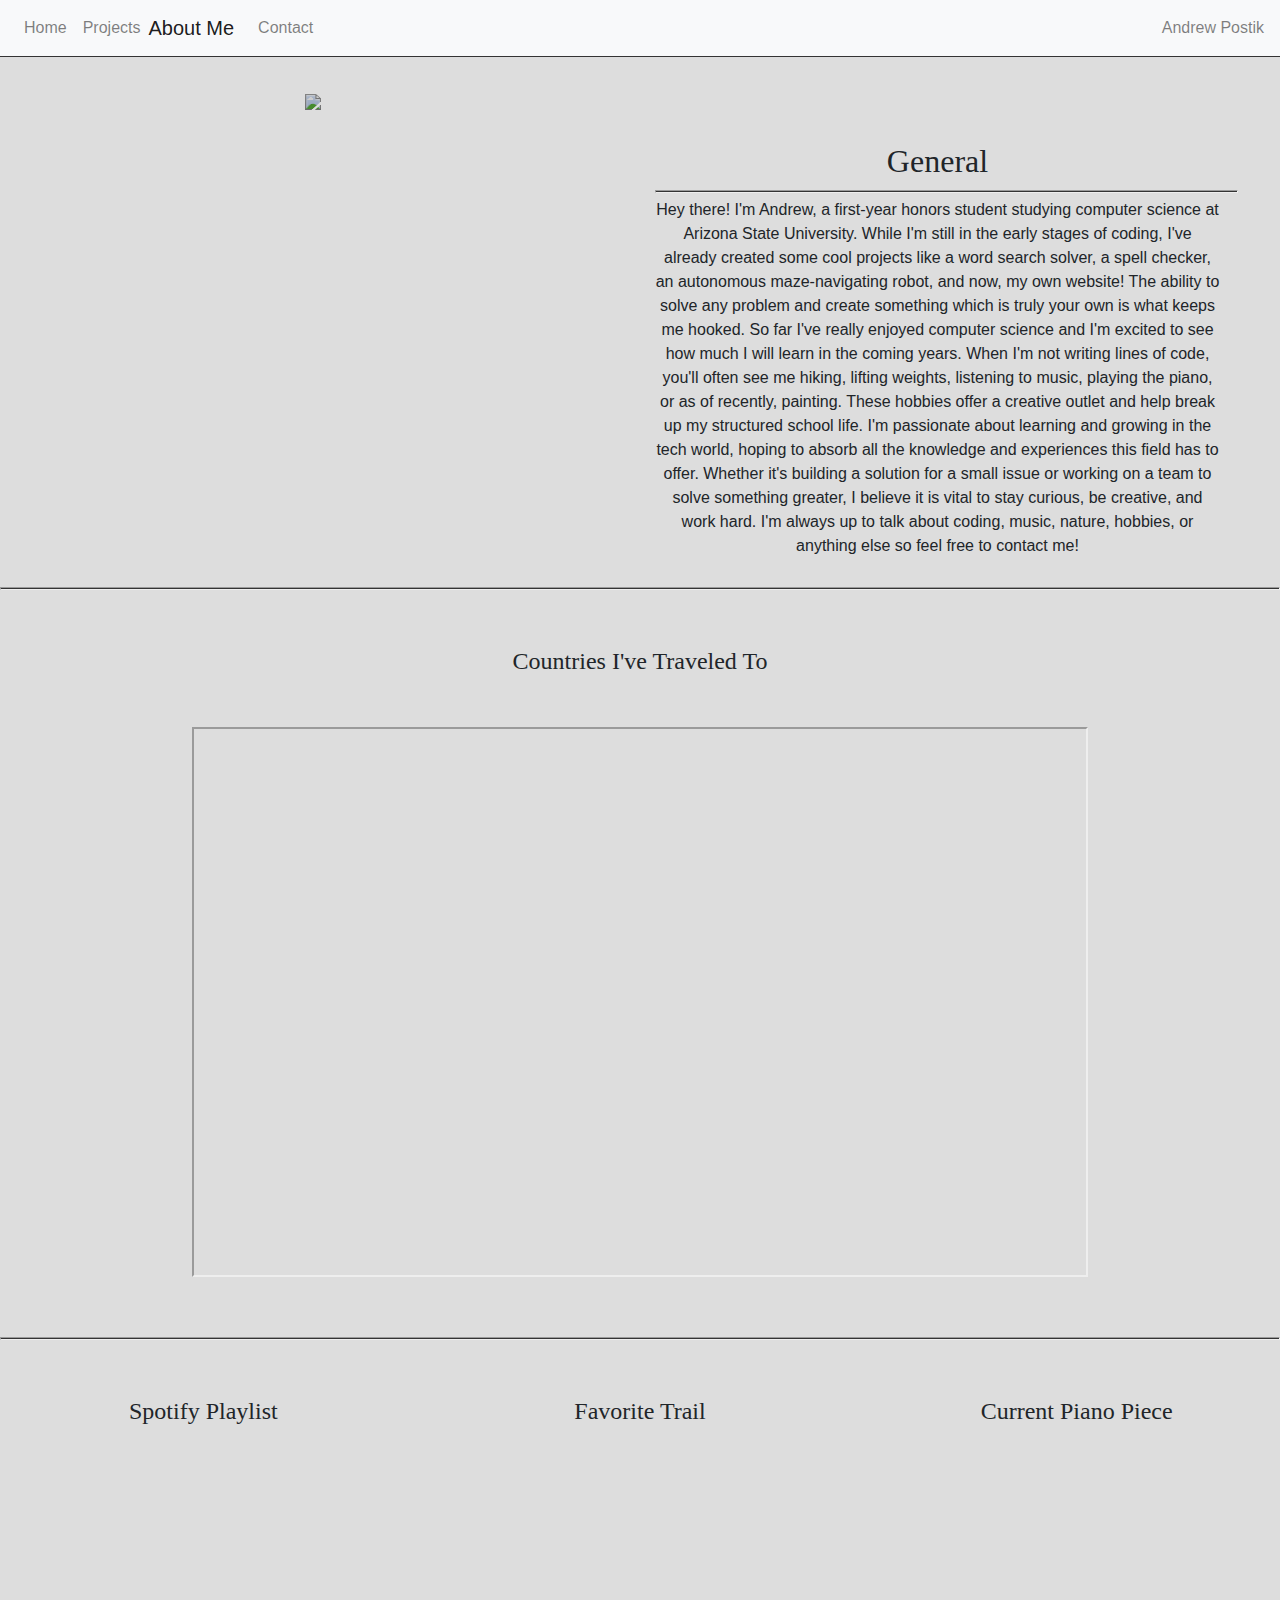
==== about.html @ d0ca0735 "Add files via upload" ====
<!DOCTYPE html>

<html lang="en">
    <head>

        <meta charset="utf-8">
        <meta name="viewport" content="width=device-width, initial-scale=1, shrink-to-fit=no">

        <link href="https://cdn.jsdelivr.net/npm/bootstrap@5.2.3/dist/css/bootstrap.min.css" rel="stylesheet" integrity="sha384-rbsA2VBKQhggwzxH7pPCaAqO46MgnOM80zW1RWuH61DGLwZJEdK2Kadq2F9CUG65" crossorigin="anonymous">
        <script src="https://cdn.jsdelivr.net/npm/bootstrap@5.2.3/dist/js/bootstrap.bundle.min.js" integrity="sha384-kenU1KFdBIe4zVF0s0G1M5b4hcpxyD9F7jL+jjXkk+Q2h455rYXK/7HAuoJl+0I4" crossorigin="anonymous"></script>
        <script src="https://code.jquery.com/jquery-3.2.1.slim.min.js" integrity="sha384-KJ3o2DKtIkvYIK3UENzmM7KCkRr/rE9/Qpg6aAZGJwFDMVNA/GpGFF93hXpG5KkN" crossorigin="anonymous"></script>
        <script src="https://cdn.jsdelivr.net/npm/popper.js@1.12.9/dist/umd/popper.min.js" integrity="sha384-ApNbgh9B+Y1QKtv3Rn7W3mgPxhU9K/ScQsAP7hUibX39j7fakFPskvXusvfa0b4Q" crossorigin="anonymous"></script>
        <script src="https://cdn.jsdelivr.net/npm/bootstrap@4.0.0/dist/js/bootstrap.min.js" integrity="sha384-JZR6Spejh4U02d8jOt6vLEHfe/JQGiRRSQQxSfFWpi1MquVdAyjUar5+76PVCmYl" crossorigin="anonymous"></script>
        <link rel="stylesheet" href="https://cdn.jsdelivr.net/npm/bootstrap@4.0.0/dist/css/bootstrap.min.css" integrity="sha384-Gn5384xqQ1aoWXA+058RXPxPg6fy4IWvTNh0E263XmFcJlSAwiGgFAW/dAiS6JXm" crossorigin="anonymous">

        <link href="styles.css" rel="stylesheet">
        <title>Andrew Postik About</title>

        <script>

        </script>
    </head>
    <body>


        <!-- <div class="container-fluid">
            <div class="row header-centered">
              <div class="col">
                <header class="header-centered">
                    Andrew Postik
                </header>
              </div>
              <div class="col">
                <header class="header-centered">
                    <button class="myButton btn-primary" style="position:relative; top:-8px;">test</button>
                </header>
              </div>
            </div> -->

            <nav class="navbar navbar-expand-lg navbar-light bg-light">
              <div class="collapse navbar-collapse" id="navbarText">
                <ul class="navbar-nav mr-auto">
                  <li class="nav-item">
                    <a class="nav-link" href="https://probable-space-barnacle-jj5x6x6669vvfq4qj-8080.app.github.dev/index.html">Home <span class="sr-only">(current)</span></a>
                  </li>

                    <li class="nav-item">
                      <a class="nav-link" href="https://probable-space-barnacle-jj5x6x6669vvfq4qj-8080.app.github.dev/projects.html#">Projects</a>
                    </li>
                    <a class="navbar-brand" href="https://probable-space-barnacle-jj5x6x6669vvfq4qj-8080.app.github.dev/about.html">About Me</a>
                <button class="navbar-toggler" type="button" data-toggle="collapse" data-target="#navbarText" aria-controls="navbarText" aria-expanded="false" aria-label="Toggle navigation">
                  <span class="navbar-toggler-icon"></span>
                </button>
                    <li class="nav-item">
                      <a class="nav-link" href="https://probable-space-barnacle-jj5x6x6669vvfq4qj-8080.app.github.dev/contact.html">Contact</a>
                    </li>
                  </ul>
                  <span class="navbar-text">
                    Andrew Postik
                  </span>
                </div>
              </nav>
              <hr style="position:relative; top:-16px;">




        <div class="container-center-md">
            <div class="row">
              <div class="col center">
                <img class="aboutImage" style="text-align:center;" src="https://media.licdn.com/dms/image/D5603AQHKYsBSGB8I4A/profile-displayphoto-shrink_800_800/0/1697588853339?e=2147483647&v=beta&t=31aw_DMZLBlYwqQLlTnmVXv2Q7CNiv9IAxehXSDqYVE">
              </div>
              <div class="col center">
                <br>
                  <br>
                    <h2 class="miniHeader marginRight"> General </h2>
                    <hr style="width:93%;" class="hr2 marginRight">
                      <div class="marginRight">
                      Hey there! I'm Andrew, a first-year honors student studying computer science at Arizona State University. While I'm still in the early stages of coding, I've already created some cool projects like a word search solver, a spell checker, an autonomous maze-navigating robot, and now, my own website! The ability to solve any problem and create something which is truly your own is what keeps me hooked. So far I've really enjoyed computer science and I'm excited to see how much I will learn in the coming years.

                      When I'm not writing lines of code, you'll often see me hiking, lifting weights, listening to music, playing the piano, or as of recently, painting. These hobbies offer a creative outlet and help break up my structured school life.

                      I'm passionate about learning and growing in the tech world, hoping to absorb all the knowledge and experiences this field has to offer. Whether it's building a solution for a small issue or working on a team to solve something greater, I believe it is vital to stay curious, be creative, and work hard.

                      I'm always up to talk about coding, music, nature, hobbies, or anything else so feel free to contact me!
                      </div>
              </div>
            </div>
            <br>
            <hr class="hr2">
                <br>
                <br>
            <div class="row">
              <div class="col center">
                <h5 class="miniHeader2">Countries I've Traveled To</h5>
                <br>
                <br>
                <iframe src="https://visitedplaces.com/embed/?map=world&projection=geoNaturalEarth1&theme=dark-blue&water=1&graticule=0&names=1&duration=0&placeduration=0&slider=1&autoplay=0&autozoom=none&autostep=0&home=US&places=~MX_CR_PA_DO_PR_JM_AR_FR_DE_GB_AT_CZ_HU_IT_LB_TT_CA_BS" style="width: 70%; height: 550px;"></iframe>
              </div>
              </div>
              <br>
              <br>
            <hr class="hr2">
                <br>
                <br>
            <div class="row">
              <div class="col center">
                <h5 class="miniHeader2">Spotify Playlist</h5>
                <br>
                <br>
                <iframe style="border-radius:12px" src="https://open.spotify.com/embed/playlist/1JXabrDdPi5DBEkxRoYKxx?utm_source=generator&theme=0" width="80%" height="352" frameBorder="0" allowfullscreen="" allow="autoplay; clipboard-write; encrypted-media; fullscreen; picture-in-picture" loading="lazy"></iframe>
                </div>
                <div class="col center">
                <h5 class="miniHeader2">Favorite Trail</h5>
                <br>
                <br>
                <iframe style="border-radius:12px" class="alltrails" src="https://www.alltrails.com/widget/map/map-april-20-2023-a24bdc3?u=i&sh=r18wwl" width="100%" height="352" frameborder="0" scrolling="no" marginheight="0" marginwidth="0" title="AllTrails: Trail Guides and Maps for Hiking, Camping, and Running"></iframe>
              </div>
              <div class="col center">
                <h5 class="miniHeader2">Current Piano Piece</h5>
                <br>
                <br>
                <iframe style="position:relative; top:-6px;" width="90%" height="358" src="https://musescore.com/user/32106469/scores/6078161/embed" frameborder="0" allowfullscreen allow="autoplay; fullscreen"></iframe>
              </div>
            </div>
          </div>
          <br>
---- styles.css ----
body {
    background-color: #dddddd;
    color: #212529;
    font-size: 1rem;
    font-weight: 400;
    line-height: 1.5;
    margin: 0;
    text-align: left;
}

.title {
    color: #212529;
    font-size: 3rem;
    font-weight: 400;
    line-height: 1.5;
    margin: 1;
    text-align: center;
    font-family: neue helvetica;
}

.center {
    text-align: center;

}

.c-item {
    height: 500px;
}

.c-img {
    height: 100%;
    object-fit: cover;
    filter: brightness(0.8);

}

.dark {
    background-color: #dddddd;
    color: #212529;
    font-size: 1rem;
    font-weight: 400;
    line-height: 1.5;
    margin: 0;
    text-align: left;
}

hr {
    border: none;
    height: 1px;
    color: #333;
    background-color: #333;
  }

.left {
    text-align: left;
    margin-left: auto;
}

.header-centered {
    color: #212529;
    font-size: 3rem;
    font-weight: 500;
    line-height: 1.5;
    margin: 0;
    text-align: center;
    font-family: Garamond;
}

.myButton {
    background-color: #CCCCFF;
    color: #000080;
    font-size: 16px;
    text-align: center;
    border: none;
    border-radius: 2px;
}

.center {
    display: block;
    margin-left: auto;
    margin-rigt: auto;
    width:50%;
}

.aboutImage {
    width: 400px;
    height: auto;
    filter: brightness(0.8);
}

.lightBlue {
    background-color: #bcdfeb;
    color: #212529;
    font-size: 1rem;
    font-weight: 400;
    line-height: 1.5;
    margin: 0;
    text-align: left;
}

.miniHeader {
    color: #212529;
    font-size: 2rem;
    font-weight: 500;
    line-height: 1.5;
    margin: 0;
    text-align: center;
    font-family: Garamond;
}


.hr2 {
        display: block;
        margin-top: 0.5em;
        margin-bottom: 0.5em;
        border-style: inset;
        border-width: 1px;
        font-size: 10px

}

.marginRight {
    margin-right: 60px;
}

.miniHeader2 {
    color: #212529;
    font-size: 18pt;
    font-weight: 400;
    line-height: 1.5;
    margin: 0;
    text-align: center;
    font-family: Georgia;
}

.miniHeader3 {
    color: #212529;
    font-size: 18pt;
    font-weight: 400;
    line-height: 1.5;
    margin: 10;
    font-family: Georgia;
}

.img {
    display: block;
    margin-left: auto;
    margin-right: auto;
}

.miniHeader4 {
    color: #212529;
    font-size: 18pt;
    font-weight: 400;
    line-height: 1.5;
    margin: 10;
    text-align: left;
    font-family: Georgia;
}

.miniHeader5 {
    color: #212529;
    font-size: 9pt;
    font-weight: 200;
    line-height: 1.5;
    margin: 0;
    text-align: center;
    font-family: Georgia;
}

.miniHeader6 {
    color: #212529;
    font-size: 13pt;
    font-weight: 200;
    line-height: 1.5;
    margin: 0;
    text-align: center;
    font-family: Georgia;
}

.miniHeader7 {
    color: #212529;
    font-size: 11pt;
    font-weight: 200;
    line-height: 1.5;
    margin: 0;
    text-align: center;
    font-family: Georgia;
}

.small {
    color: #212529;
    font-size: 8pt;
    font-weight: 200;
    line-height: 1.5;
    margin: 0;
    text-align: center;
    font-family: Georgia;
}
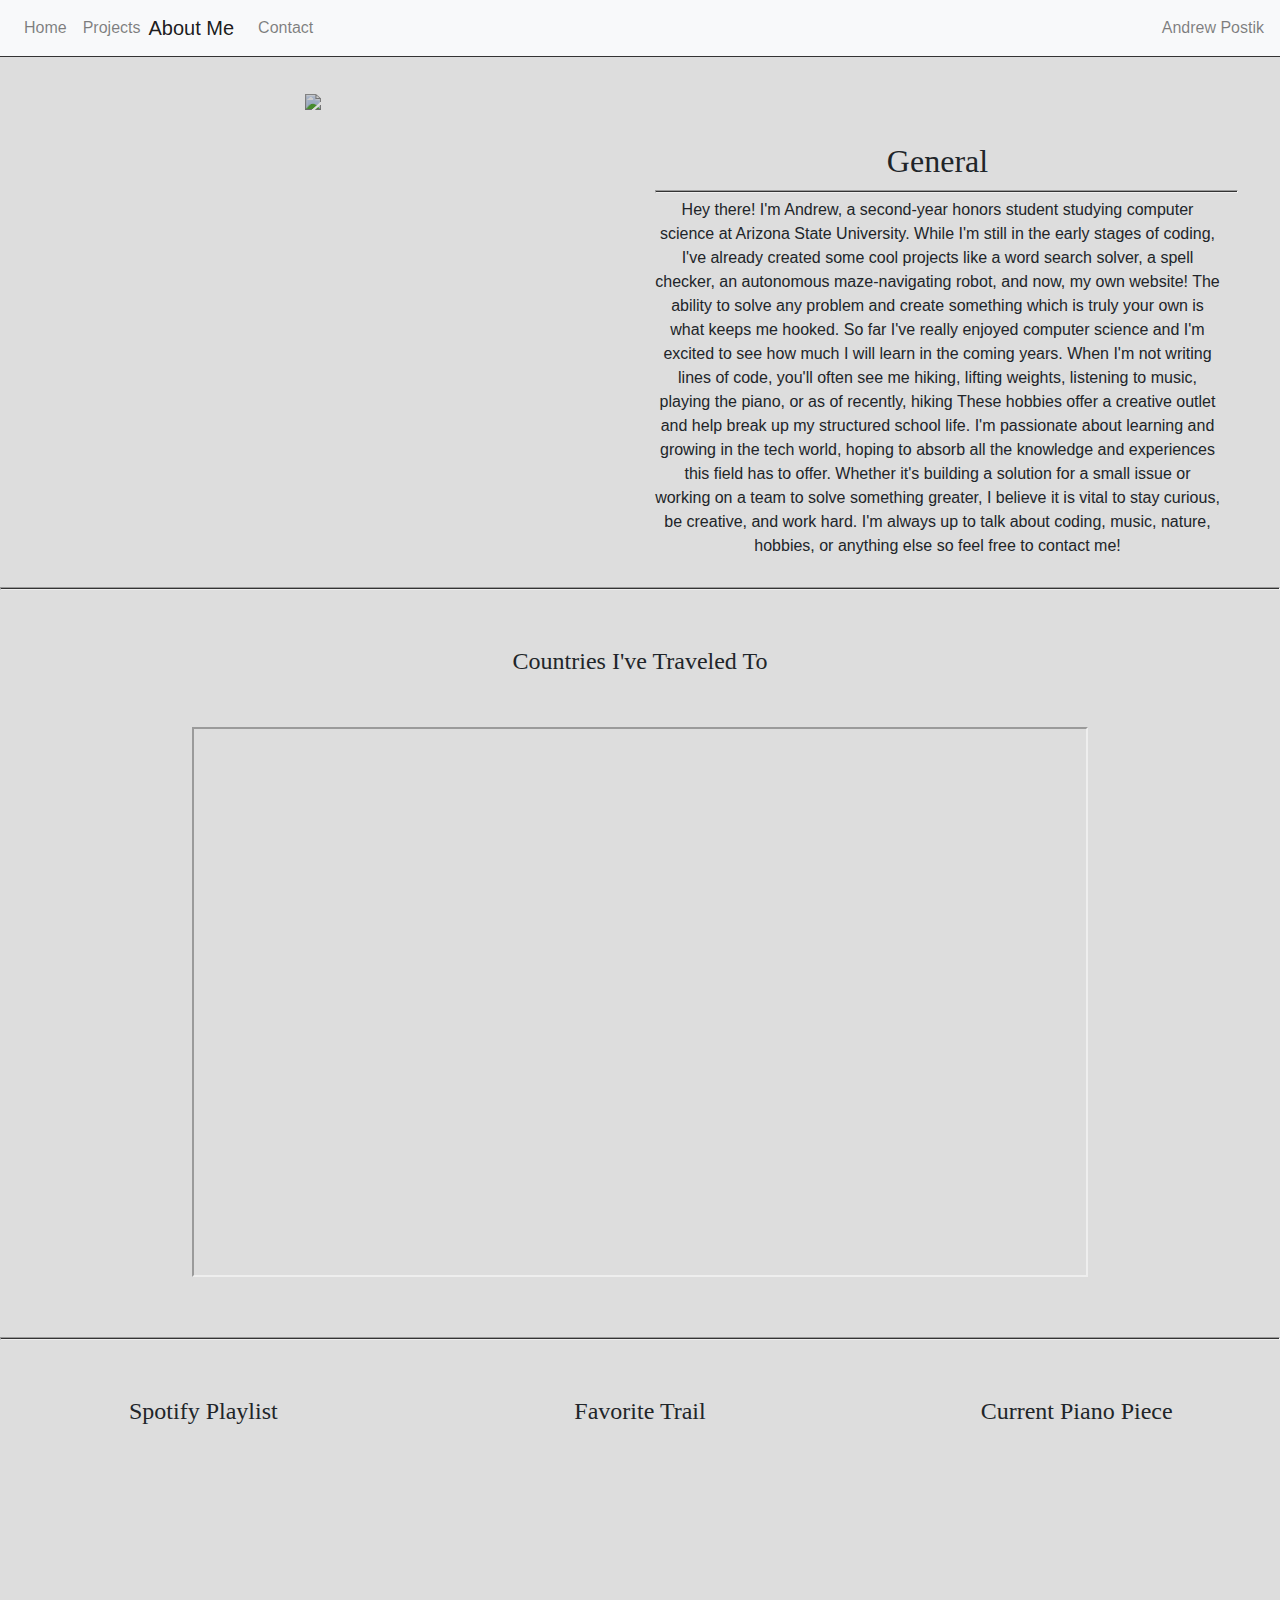
==== commit e600cb0e: "Update about.html" ====
--- a/about.html
+++ b/about.html
@@ -41,18 +41,18 @@
               <div class="collapse navbar-collapse" id="navbarText">
                 <ul class="navbar-nav mr-auto">
                   <li class="nav-item">
-                    <a class="nav-link" href="https://probable-space-barnacle-jj5x6x6669vvfq4qj-8080.app.github.dev/index.html">Home <span class="sr-only">(current)</span></a>
+                    <a class="nav-link" href="https://drewand54.github.io/website/">Home <span class="sr-only">(current)</span></a>
                   </li>
 
                     <li class="nav-item">
-                      <a class="nav-link" href="https://probable-space-barnacle-jj5x6x6669vvfq4qj-8080.app.github.dev/projects.html#">Projects</a>
+                      <a class="nav-link" href="https://drewand54.github.io/website/projects">Projects</a>
                     </li>
-                    <a class="navbar-brand" href="https://probable-space-barnacle-jj5x6x6669vvfq4qj-8080.app.github.dev/about.html">About Me</a>
+                    <a class="navbar-brand" href="https://drewand54.github.io/website/about">About Me</a>
                 <button class="navbar-toggler" type="button" data-toggle="collapse" data-target="#navbarText" aria-controls="navbarText" aria-expanded="false" aria-label="Toggle navigation">
                   <span class="navbar-toggler-icon"></span>
                 </button>
                     <li class="nav-item">
-                      <a class="nav-link" href="https://probable-space-barnacle-jj5x6x6669vvfq4qj-8080.app.github.dev/contact.html">Contact</a>
+                      <a class="nav-link" href="https://drewand54.github.io/website/contact">Contact</a>
                     </li>
                   </ul>
                   <span class="navbar-text">
@@ -76,9 +76,9 @@
                     <h2 class="miniHeader marginRight"> General </h2>
                     <hr style="width:93%;" class="hr2 marginRight">
                       <div class="marginRight">
-                      Hey there! I'm Andrew, a first-year honors student studying computer science at Arizona State University. While I'm still in the early stages of coding, I've already created some cool projects like a word search solver, a spell checker, an autonomous maze-navigating robot, and now, my own website! The ability to solve any problem and create something which is truly your own is what keeps me hooked. So far I've really enjoyed computer science and I'm excited to see how much I will learn in the coming years.
+                      Hey there! I'm Andrew, a second-year honors student studying computer science at Arizona State University. While I'm still in the early stages of coding, I've already created some cool projects like a word search solver, a spell checker, an autonomous maze-navigating robot, and now, my own website! The ability to solve any problem and create something which is truly your own is what keeps me hooked. So far I've really enjoyed computer science and I'm excited to see how much I will learn in the coming years.
 
-                      When I'm not writing lines of code, you'll often see me hiking, lifting weights, listening to music, playing the piano, or as of recently, painting. These hobbies offer a creative outlet and help break up my structured school life.
+                      When I'm not writing lines of code, you'll often see me hiking, lifting weights, listening to music, playing the piano, or as of recently, hiking These hobbies offer a creative outlet and help break up my structured school life.
 
                       I'm passionate about learning and growing in the tech world, hoping to absorb all the knowledge and experiences this field has to offer. Whether it's building a solution for a small issue or working on a team to solve something greater, I believe it is vital to stay curious, be creative, and work hard.
 
